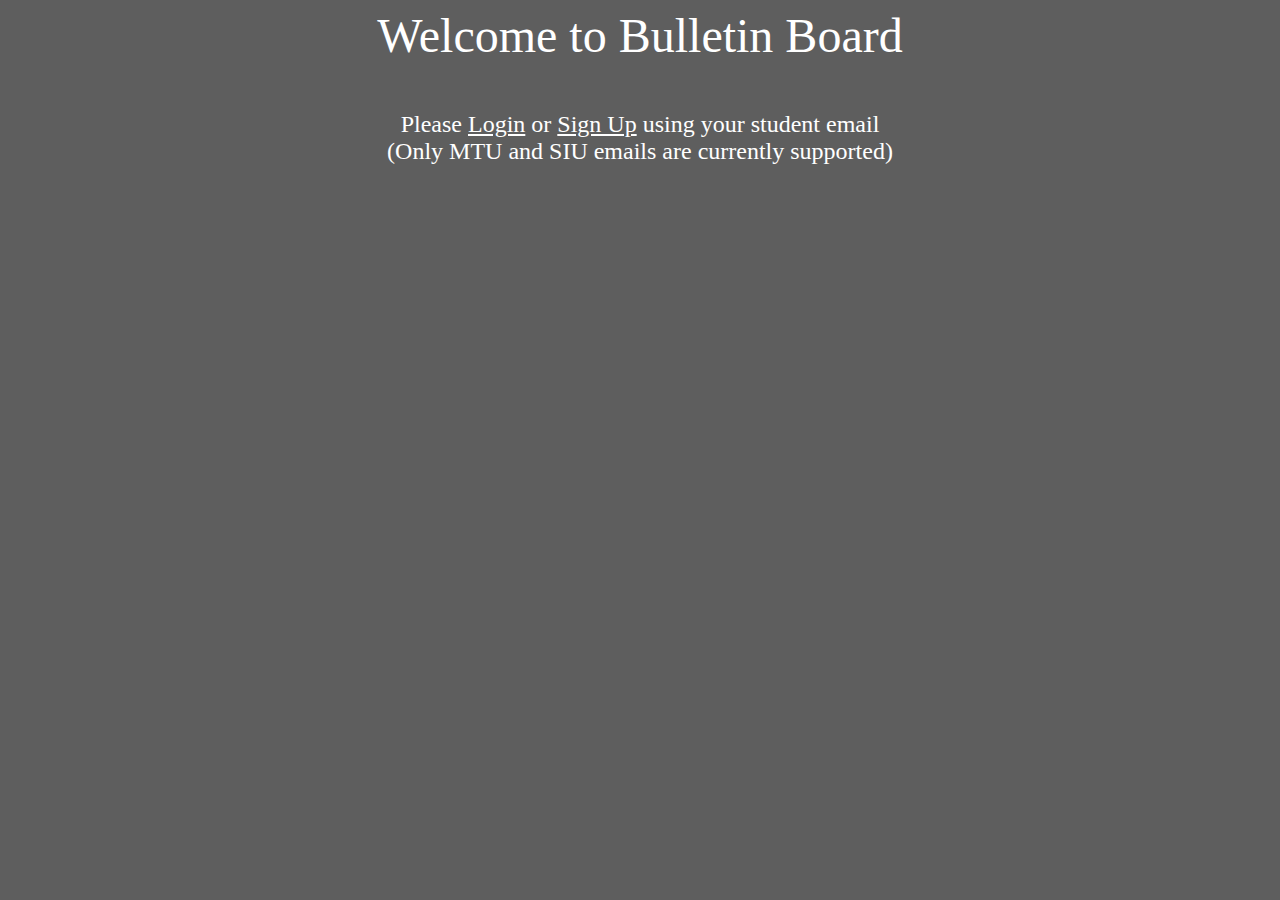
==== index.html @ 54766e4d "Initial commit" ====
<!DOCTYPE>
<html>
  <head>
          <link href="css/style.css" type="text/css" rel="stylesheet">
  <title></title>
  </head>
  <body>

	<p class="head"> Welcome to Bulletin Board
	</p>
	<p class="subhead">Please <a href="past.html">Login</a> or <a href="new.html">Sign Up</a> using your student email <br />
	(Only MTU and SIU emails are currently supported)
	</p>
  </body>
</html>
---- css/style.css ----
* {
  font-family: "Comic Sans MS";	
  color: white;
  background-color: #5e5e5e;
}

.head {
	text-align: center;
	font-size: 48px;
}

.subhead {
	text-align: center;
	Font-size: 24px;
}
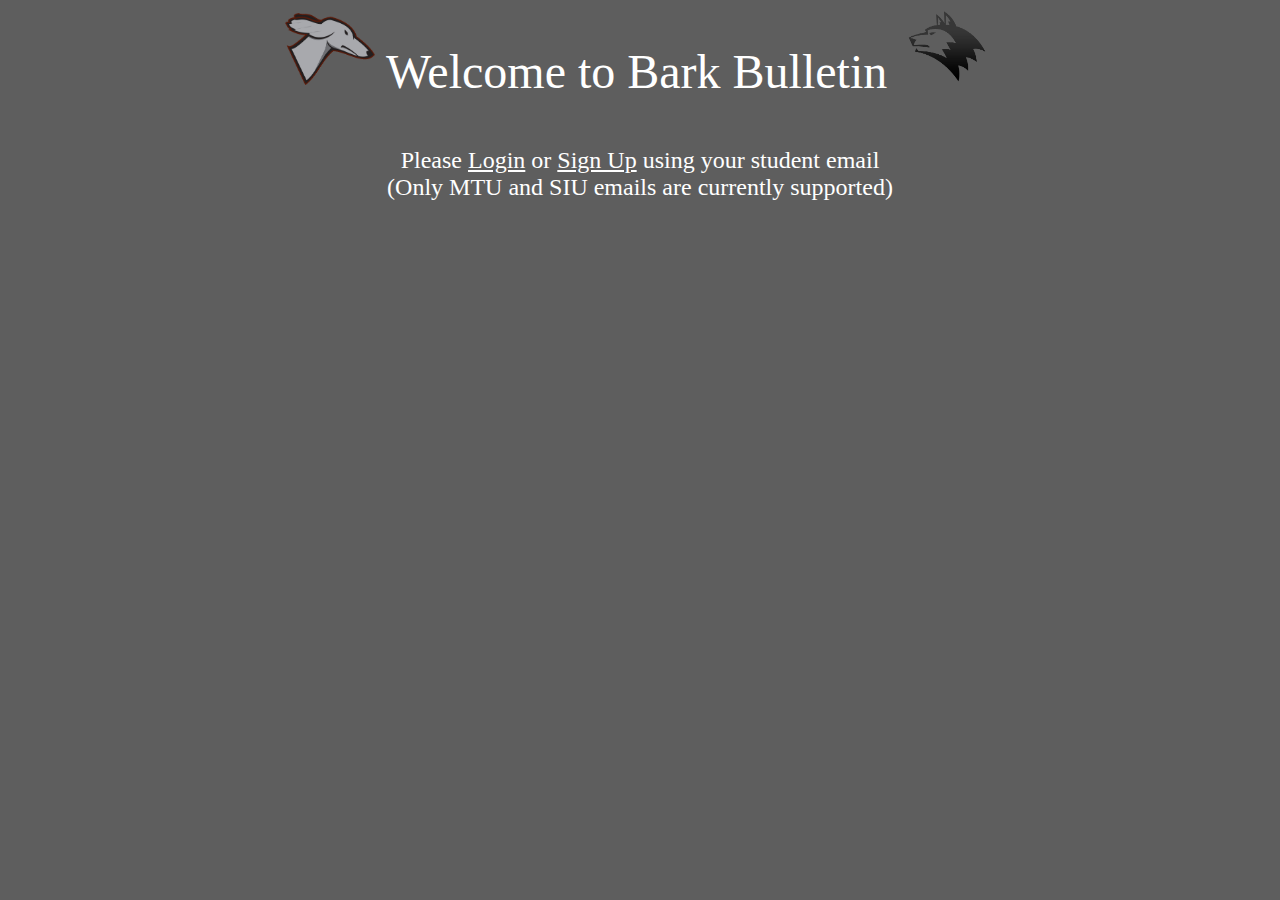
==== commit 7854a963: "Images" ====
--- a/index.html
+++ b/index.html
@@ -6,7 +6,10 @@
   </head>
   <body>
 
-	<p class="head"> Welcome to Bulletin Board
+	<p class="head"> 
+		<img src="pics/siudog.png" alt="Saluki dog" height=75 width=90/>
+			Welcome to Bark Bulletin
+		<img src="pics/husky.png" alt="Saluki dog" height=80 width=96/>
 	</p>
 	<p class="subhead">Please <a href="past.html">Login</a> or <a href="new.html">Sign Up</a> using your student email <br />
 	(Only MTU and SIU emails are currently supported)
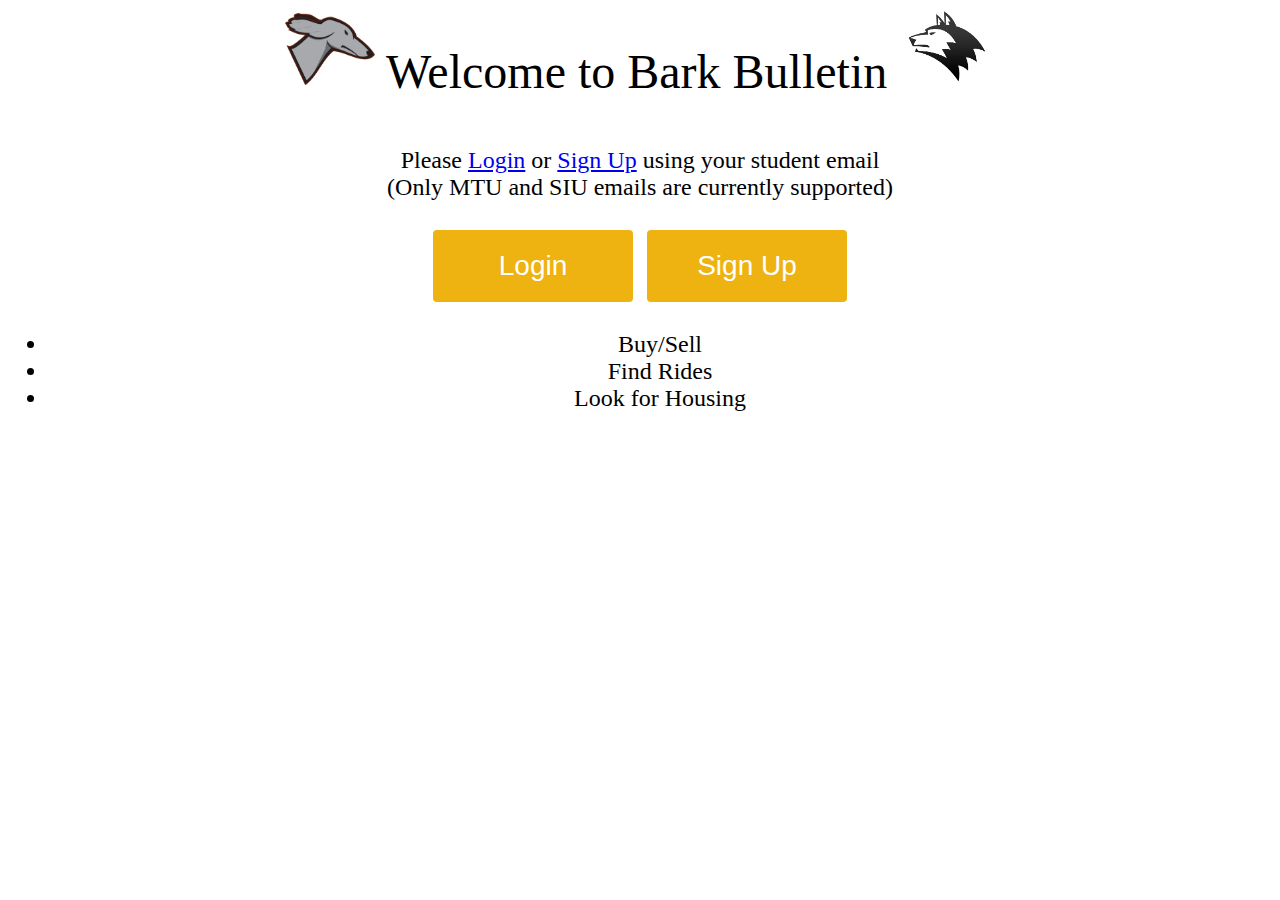
==== commit b1f1f38e: "added pretty Buttons" ====
--- a/index.html
+++ b/index.html
@@ -6,7 +6,7 @@
   </head>
   <body>
 
-	<p class="head"> 
+	<p class="head">
 		<img src="pics/siudog.png" alt="Saluki dog" height=75 width=90/>
 			Welcome to Bark Bulletin
 		<img src="pics/husky.png" alt="Saluki dog" height=80 width=96/>
@@ -14,5 +14,14 @@
 	<p class="subhead">Please <a href="past.html">Login</a> or <a href="new.html">Sign Up</a> using your student email <br />
 	(Only MTU and SIU emails are currently supported)
 	</p>
+  <p class="center">
+    <a href="past.html"><button class="button" style="vertical-align:middle"><span>Login </span></button></a>
+    <a href="new.html"><button class="button" style="vertical-align:middle"><span>Sign Up </span></button></a>
+  </P>
+	<ul class="subhead">
+		<li>Buy/Sell</li>
+		<li>Find Rides</li>
+		<li>Look for Housing</li>
+	</ul>
   </body>
 </html>
--- a/css/style.css
+++ b/css/style.css
@@ -1,8 +1,8 @@
-* {
-  font-family: "Comic Sans MS";	
+/* {
+  font-family: "Comic Sans MS";
   color: white;
   background-color: #5e5e5e;
-}
+}*/
 
 .head {
 	text-align: center;
@@ -12,4 +12,48 @@
 .subhead {
 	text-align: center;
 	Font-size: 24px;
-}+}
+
+.button {
+  display: inline-block;
+  border-radius: 4px;
+  background-color: #eeb211;
+  border: none;
+  color: #FFFFFF;
+  text-align: center;
+  font-size: 28px;
+  padding: 20px;
+  width: 200px;
+  transition: all 0.5s;
+  cursor: pointer;
+  margin: 5px;
+}
+
+.button span {
+  cursor: pointer;
+  display: inline-block;
+  position: relative;
+  transition: 0.5s;
+}
+
+.button span:after {
+  content: '\00bb';
+  position: absolute;
+  opacity: 0;
+  top: 0;
+  right: -20px;
+  transition: 0.5s;
+}
+
+.button:hover span {
+  padding-right: 25px;
+}
+
+.button:hover span:after {
+  opacity: 1;
+  right: 0;
+}
+
+.center{
+  text-align: center;
+}
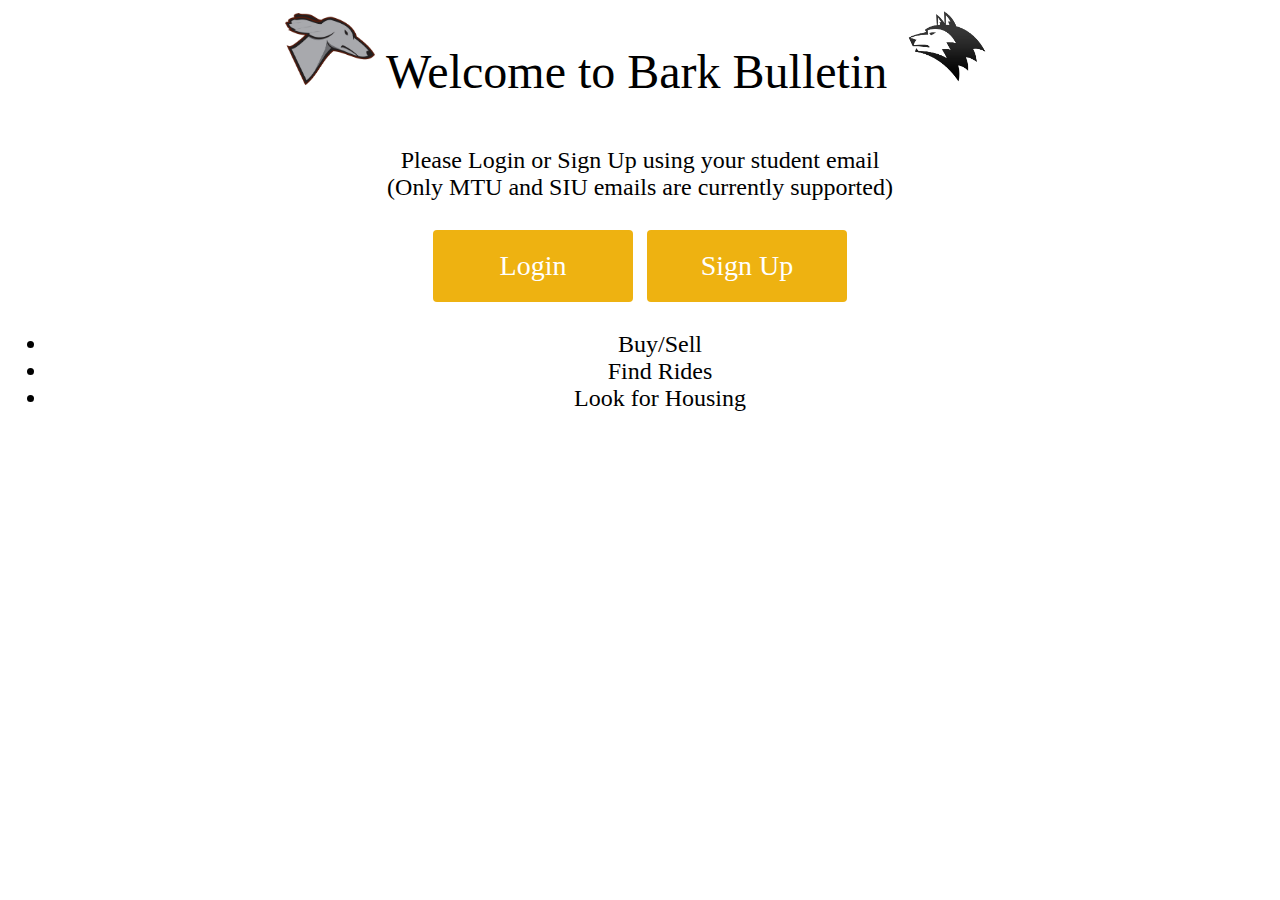
==== commit 6b161741: "Minty Comic Sans MS" ====
--- a/index.html
+++ b/index.html
@@ -11,7 +11,7 @@
 			Welcome to Bark Bulletin
 		<img src="pics/husky.png" alt="Saluki dog" height=80 width=96/>
 	</p>
-	<p class="subhead">Please <a href="past.html">Login</a> or <a href="new.html">Sign Up</a> using your student email <br />
+	<p class="subhead">Please Login or Sign Up using your student email <br />
 	(Only MTU and SIU emails are currently supported)
 	</p>
   <p class="center">
--- a/css/style.css
+++ b/css/style.css
@@ -57,3 +57,7 @@
 .center{
   text-align: center;
 }
+
+* {
+  font-family: "comic sans MS";
+}
